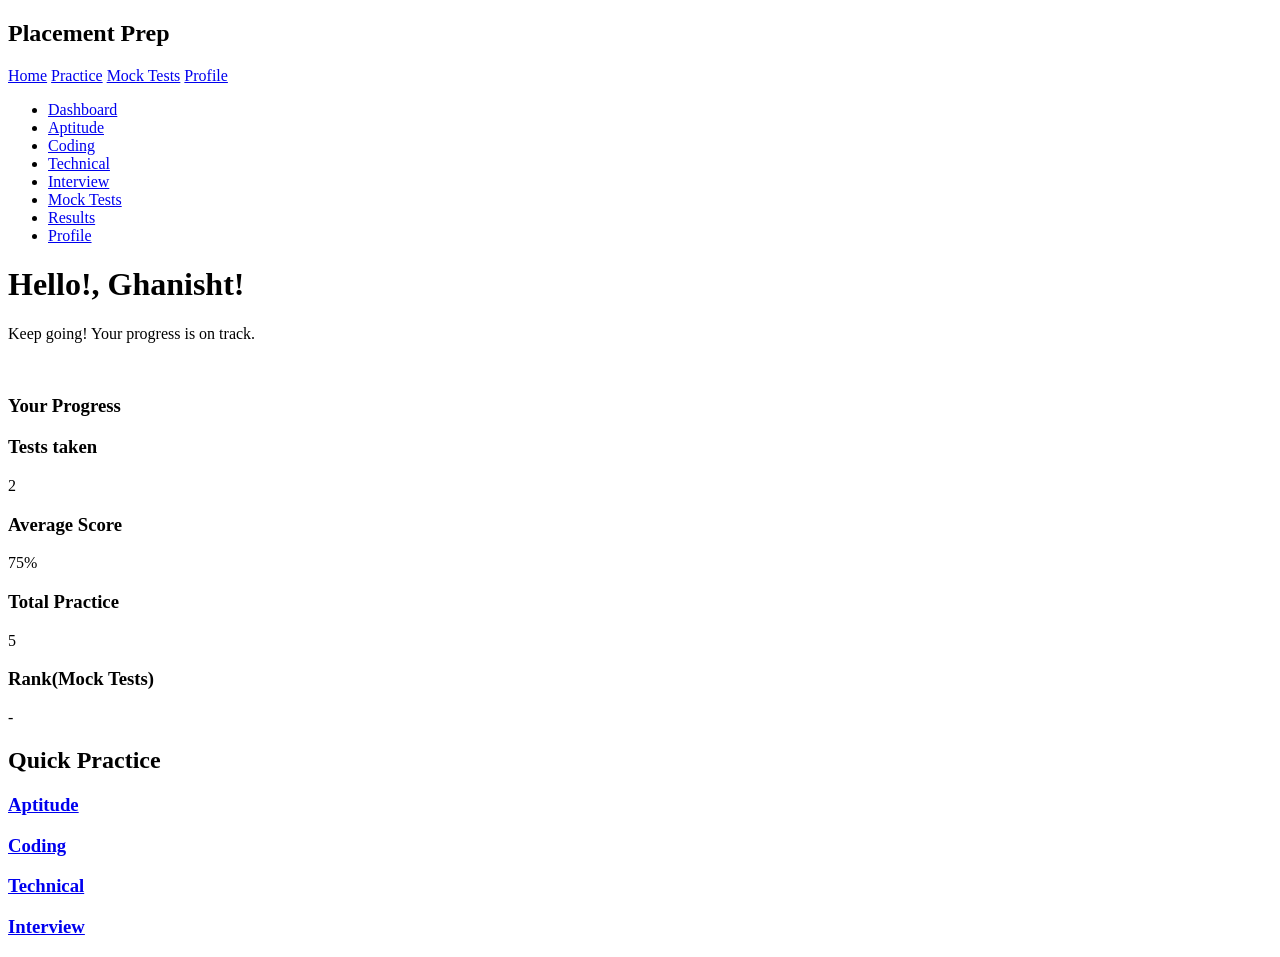
==== dashboard.html @ 14a8f207 "Add files via upload" ====
<!DOCTYPE html>
<html lang="en">

<head>
    <meta charset="UTF-8">
    <meta name="viewport" content="width=device-width, initial-scale=1.0">

    <title>Placement Prep Portal</title>

    <link rel="stylesheet" href="dash.css">
    <link rel="icon" type="image/png" href="graduation.png">
</head>

<body>

    <!-------- NAVIGATION BAR -------->

    <header>
        <nav class="navbar">

            <h1 class="logo">Placement Prep</h1>

            <div class="nav-link">
                  <a href="#">Home</a>
                  <a href="#">Practice</a>
                  <a href="#">Mock Tests</a>
                  <a href="#">Profile</a>
            </div>
        </nav>
        
    </header>

    <!-------------- SIDEBAR   ---------------->
    <aside>
     <div class="sidebar">
      <ul class="menu-list">
           
           <li><a href="#">Dashboard</a></li>
           <li><a href="#">Aptitude</a></li>
           <li><a href="#">Coding</a></li>
           <li><a href="#">Technical</a></li>
           <li><a href="#">Interview</a></li>
           <li><a href="#">Mock Tests</a></li>
           <li><a href="#">Results</a></li>
           <li><a href="#">Profile</a></li>

          
       </ul>
     </div>
    </aside>

    <!------main-content-->
    <main class="main-content">
         <h1>Hello!, Ghanisht!</h1>
         <p>Keep going! Your progress is on track.</p>
    </main><br>


    <!------------- STATISTICS SECTION -------------->
   <section class="stats-section" >
        <h3>Your Progress</h3>
     <div class="stats-container">
           
         <div class="stat-card">   
            <h3>Tests taken</h3>
            <p>2</p>
         </div>

         <div class="stat-card">
            <h3>Average Score</h3>
            <p>75%</p>
         </div>

         <div class="stat-card">
            <h3>Total Practice</h3>
            <p>5</p>
         </div>

         <div class="stat-card">
            <h3>Rank(Mock Tests)</h3>
            <p> 
                - 
            </p>
         </div>    
     </div>

   </section>

   <!--------- PRACTICE SECTION     -------->

   <section class="practice-section">
        <h2>Quick Practice</h2>

      <div class="cards-container">  

        <div class="cards">

            <h3><a href="#">Aptitude</a></h3>
        </div>

        <div class="cards">

            <h3><a href="#">Coding</a></h3>
        </div>

        <div class="cards">
            <h3><a href="#">Technical</a></h3>
        </div>

        <div class="cards">

            <h3><a href="#">Interview</a></h3>
        </div>
      </div>  
   </section>
</body>
</html>
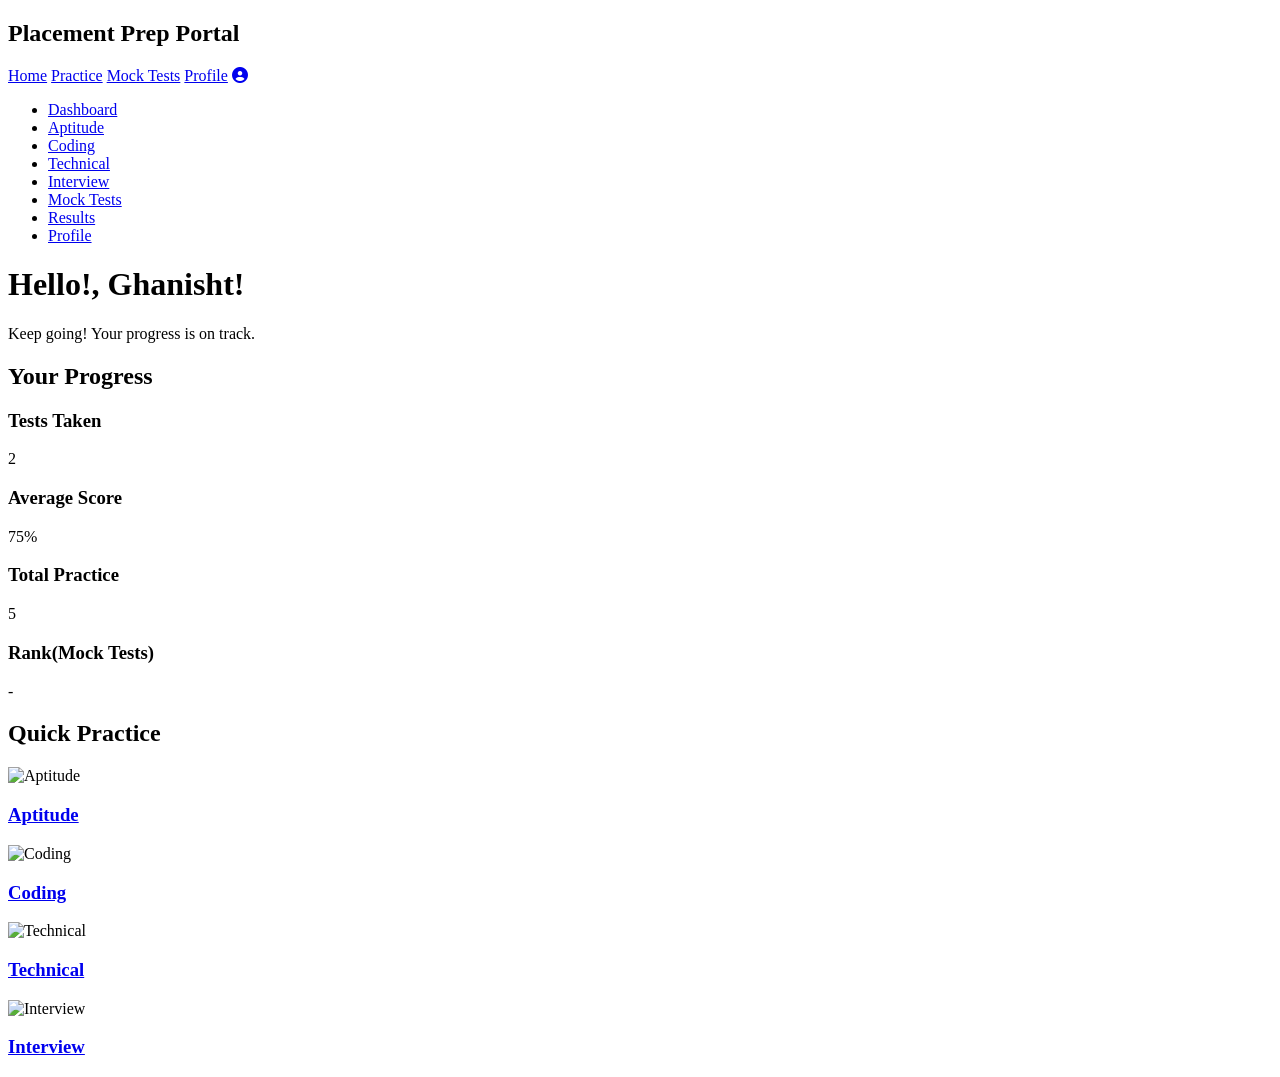
==== commit 45f869c9: "Update dashboard.html with icons and links Added Font Awesome for icons and updated links in the nav" ====
--- a/dashboard.html
+++ b/dashboard.html
@@ -9,6 +9,9 @@
 
     <link rel="stylesheet" href="dash.css">
     <link rel="icon" type="image/png" href="graduation.png">
+    <link rel="stylesheet"
+href="https://cdnjs.cloudflare.com/ajax/libs/font-awesome/6.7.2/css/all.min.css">
+    
 </head>
 
 <body>
@@ -18,24 +21,29 @@
     <header>
         <nav class="navbar">
 
-            <h1 class="logo">Placement Prep</h1>
+            <h1 class="logo">Placement Prep Portal</h1>
 
             <div class="nav-link">
                   <a href="#">Home</a>
-                  <a href="#">Practice</a>
+                  <a href="Practice.html">Practice</a>
                   <a href="#">Mock Tests</a>
                   <a href="#">Profile</a>
+
+                  <a href="#" class="profile-icon">
+        <i class="fa-solid fa-circle-user"></i>
+    </a>
             </div>
         </nav>
         
     </header>
 
     <!-------------- SIDEBAR   ---------------->
+    <div class="dashboard-layout">
     <aside>
      <div class="sidebar">
       <ul class="menu-list">
            
-           <li><a href="#">Dashboard</a></li>
+           <li><a href="#" class="active">Dashboard</a></li>
            <li><a href="#">Aptitude</a></li>
            <li><a href="#">Coding</a></li>
            <li><a href="#">Technical</a></li>
@@ -49,20 +57,20 @@
      </div>
     </aside>
 
-    <!------main-content-->
+    <!------MAIN-CONTENT-->
     <main class="main-content">
          <h1>Hello!, Ghanisht!</h1>
          <p>Keep going! Your progress is on track.</p>
-    </main><br>
+    
 
 
     <!------------- STATISTICS SECTION -------------->
    <section class="stats-section" >
-        <h3>Your Progress</h3>
+        <h2>Your Progress</h2>
      <div class="stats-container">
            
          <div class="stat-card">   
-            <h3>Tests taken</h3>
+            <h3>Tests Taken</h3>
             <p>2</p>
          </div>
 
@@ -93,25 +101,33 @@
 
       <div class="cards-container">  
 
-        <div class="cards">
+        <div class="pra-cards">
+            <img src="icons/Aptitude.png"  alt="Aptitude">
 
             <h3><a href="#">Aptitude</a></h3>
         </div>
 
-        <div class="cards">
+        <div class="pra-cards">
+             <img src="icons/coding.png" alt="Coding">
 
             <h3><a href="#">Coding</a></h3>
         </div>
 
-        <div class="cards">
+        <div class="pra-cards">
+            <img src="icons/technical.png" alt="Technical">
             <h3><a href="#">Technical</a></h3>
         </div>
 
-        <div class="cards">
+        <div class="pra-cards">
+             <img src="icons/interview.png" alt="Interview">
 
             <h3><a href="#">Interview</a></h3>
         </div>
+
+    
       </div>  
    </section>
+   </main>
+   </div>
 </body>
-</html>+</html>
